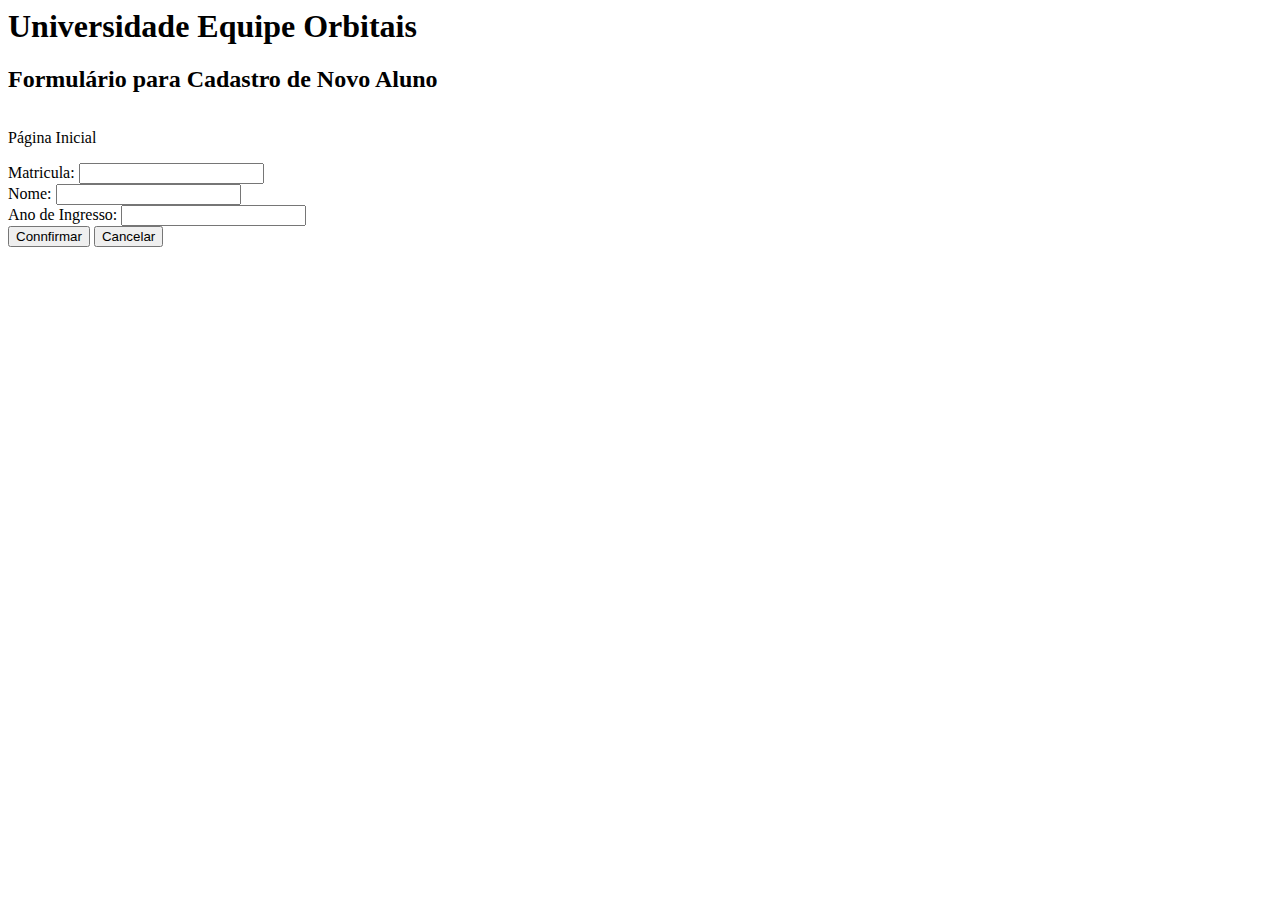
==== formulario.html @ 9423cf37 "aperfeiçoando regex" ====
<!DOCTYPE html lang="pt-br">
<html>
    <head>
        <meta charset="utf-8">
        <link rel="stylesheet" href="css/estilo_formulario.css">
        <title>Formulário de Novo Aluno</title>
    </head>
    <body>
        <div class="container">
            <header>
                <h1>Universidade Equipe Orbitais</h1>
            </header>
            <main>
                <h2>Formulário para Cadastro de Novo Aluno</h2>
                <div>
                    <a href="index.html"><img class="icone_casa" src="imagens/home.png" alt=""></a>
                    <p>Página Inicial</p>

                    <form action="">
                        <label for="matricula">Matricula:</label>
                        <input class="matricula" name="matricula" maxlength="50">
                        <br>
                        <label for="nome">Nome: </label>
                        <input class="nome" type="text" name="nome" maxlength="50">
                        <br>
                        <label for="ano">Ano de Ingresso: </label>
                        <input class="ano" name="ano">
                        <br>
                        <input class="confirmarBtn" type="submit" value="Connfirmar">
                        <a href="index.html"><input class="cancelarBtn" type="button" value="Cancelar"></a>
                    </form>
                </div>
            </main>
        </div>
        <script>

            //Variáveis Globais - HTML
            var campo_matricula = document.querySelector("input.matricula");
            var campo_nome = document.querySelector("input.nome");
            var campo_ano = document.querySelector("input.ano");
            var botao_confirmar = document.querySelector("input.confirmarBtn");
            var botao_cancelar = document.querySelector("input.cancelarBtn");

            var idAcao = Number(localStorage.getItem("idAcao"));

            
            //Sequencia
            var alunosSeq = Number(localStorage.getItem("alunosSeq"));
            if(! alunosSeq ){
                alunosSeq = 0;
            }

            //Objetos
            var ListaAlunos = JSON.parse(localStorage.getItem("ListaAlunos"));
            if(! ListaAlunos ){
                ListaAlunos = {Alunos:[]};
            }

            //JSON
            var myJSON;

            //Funções
            function verificaDados(event) {
                //Validação dos campos do formulário
                //var regex = /^[a-zA-ZéúíóáÉÚÍÓÁèùìòàçÇÈÙÌÒÀõãñÕÃÑêûîôâÊÛÎÔÂëÿüïöäËYÜÏÖÄ\-\ \s]+$/;
                var regex = /[^a-zA-Z ]/;
                campo_nome.value = campo_nome.value.trim();
                if (campo_matricula.value == "" || campo_nome.value == "" || campo_ano.value == "") {
                    alert("Dados Inválidos! Tente Novamente.");
                }
                else if (campo_nome.value.match(regex)) {
                    alert("Nome Inválido!");
                }
                else if(campo_matricula.value.length > 50){
                    alert("Limite Máximo de 50 caracteres para a matrícula excedidos!");
                }
                else if (campo_ano.value.length > 4 || campo_ano.value.length < 4) {
                    alert("Ano Inválido!");
                }
                else{
                    armazenarDados(event);
                }
            }



            function armazenarDados(event) {
                event.preventDefault();
                //Adiciona ou modifica um aluno de ListaAlunos
                if (idAcao == 0) {
                    alunosSeq += 1;
                    ListaAlunos.Alunos.push({matricula: campo_matricula.value, nome: campo_nome.value, ano: campo_ano.value, id: alunosSeq});
                }
                else{
                    ListaAlunos.Alunos.forEach(e => {
                        if (e.id == idAcao){
                            var indice = ListaAlunos.Alunos.indexOf(e);
                            ListaAlunos.Alunos.splice(indice, 1, {matricula: campo_matricula.value, nome: campo_nome.value, ano: campo_ano.value, id: idAcao});
                        }
                    });
                }
                myJSON = JSON.stringify(ListaAlunos);
                localStorage.setItem("ListaAlunos", myJSON);
                localStorage.setItem("alunosSeq", alunosSeq);
                window.location.assign("index.html");
            }

            function preencheCamposEditar() {                
                    if (idAcao != 0) {
                        var valorMatricula;
                        var valorNome;
                        var valorAno;
                        ListaAlunos.Alunos.forEach(e => {
                            if (e.id == idAcao){
                                valorMatricula = e.matricula;
                                valorNome = e.nome;
                                valorAno = e.ano;
                            }
                        });
                        campo_matricula.setAttribute("value", valorMatricula);
                        campo_nome.setAttribute("value", valorNome);
                        campo_ano.setAttribute("value", valorAno);
                }
            }

            //Rotina Principal

            window.onload = preencheCamposEditar();

            botao_confirmar.addEventListener("click", verificaDados);
            botao_cancelar.addEventListener("click", function(){
                window.location.assign("index.html");
            });
            
            //Definindo o tipo dos campos matrícula e ano como number
            campo_matricula.setAttribute("type", "number");
            campo_ano.setAttribute("type", "number");
                
        </script>
    </body>
</html>
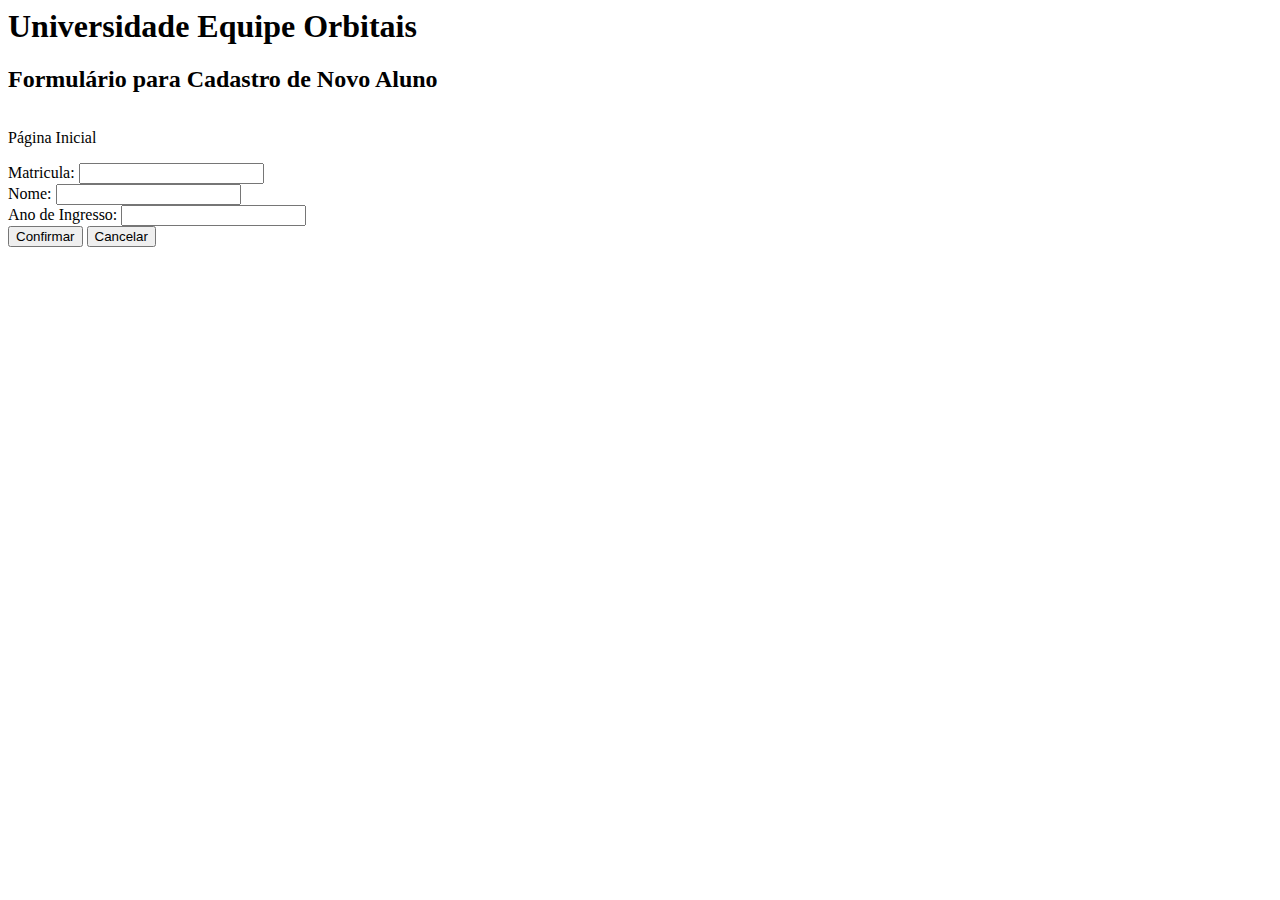
==== commit a9d821a4: "Reparos" ====
--- a/formulario.html
+++ b/formulario.html
@@ -24,9 +24,9 @@
                         <input class="nome" type="text" name="nome" maxlength="50">
                         <br>
                         <label for="ano">Ano de Ingresso: </label>
-                        <input class="ano" name="ano">
+                        <input class="ano" name="ano" maxlength="4">
                         <br>
-                        <input class="confirmarBtn" type="submit" value="Connfirmar">
+                        <input class="confirmarBtn" type="submit" value="Confirmar">
                         <a href="index.html"><input class="cancelarBtn" type="button" value="Cancelar"></a>
                     </form>
                 </div>
@@ -60,29 +60,32 @@
             var myJSON;
 
             //Funções
+            function apenasNumeros(e){
+                var tecla = String.fromCharCode(e.which);
+                var regex = /[0-9]/;
+                if(! (tecla.match(regex))){
+		            return false;
+	            }
+            }
+
+            function apenasChar(e) {
+                var tecla = String.fromCharCode(e.which);
+                var regex = /[a-zA-Z ]/;
+                if(! (tecla.match(regex))){
+		            return false;
+	            }
+            }
+
+
             function verificaDados(event) {
-                //Validação dos campos do formulário
-                //var regex = /^[a-zA-ZéúíóáÉÚÍÓÁèùìòàçÇÈÙÌÒÀõãñÕÃÑêûîôâÊÛÎÔÂëÿüïöäËYÜÏÖÄ\-\ \s]+$/;
-                var regex = /[^a-zA-Z ]/;
                 campo_nome.value = campo_nome.value.trim();
                 if (campo_matricula.value == "" || campo_nome.value == "" || campo_ano.value == "") {
                     alert("Dados Inválidos! Tente Novamente.");
-                }
-                else if (campo_nome.value.match(regex)) {
-                    alert("Nome Inválido!");
-                }
-                else if(campo_matricula.value.length > 50){
-                    alert("Limite Máximo de 50 caracteres para a matrícula excedidos!");
-                }
-                else if (campo_ano.value.length > 4 || campo_ano.value.length < 4) {
-                    alert("Ano Inválido!");
                 }
                 else{
                     armazenarDados(event);
                 }
             }
-
-
 
             function armazenarDados(event) {
                 event.preventDefault();
@@ -127,15 +130,17 @@
 
             window.onload = preencheCamposEditar();
 
+            campo_ano.onkeypress = apenasNumeros;
+            campo_matricula.onkeypress = apenasNumeros;
+            campo_nome.onkeypress = apenasChar;
+
+
             botao_confirmar.addEventListener("click", verificaDados);
             botao_cancelar.addEventListener("click", function(){
                 window.location.assign("index.html");
             });
             
-            //Definindo o tipo dos campos matrícula e ano como number
-            campo_matricula.setAttribute("type", "number");
-            campo_ano.setAttribute("type", "number");
                 
         </script>
     </body>
-</html>+</html>
